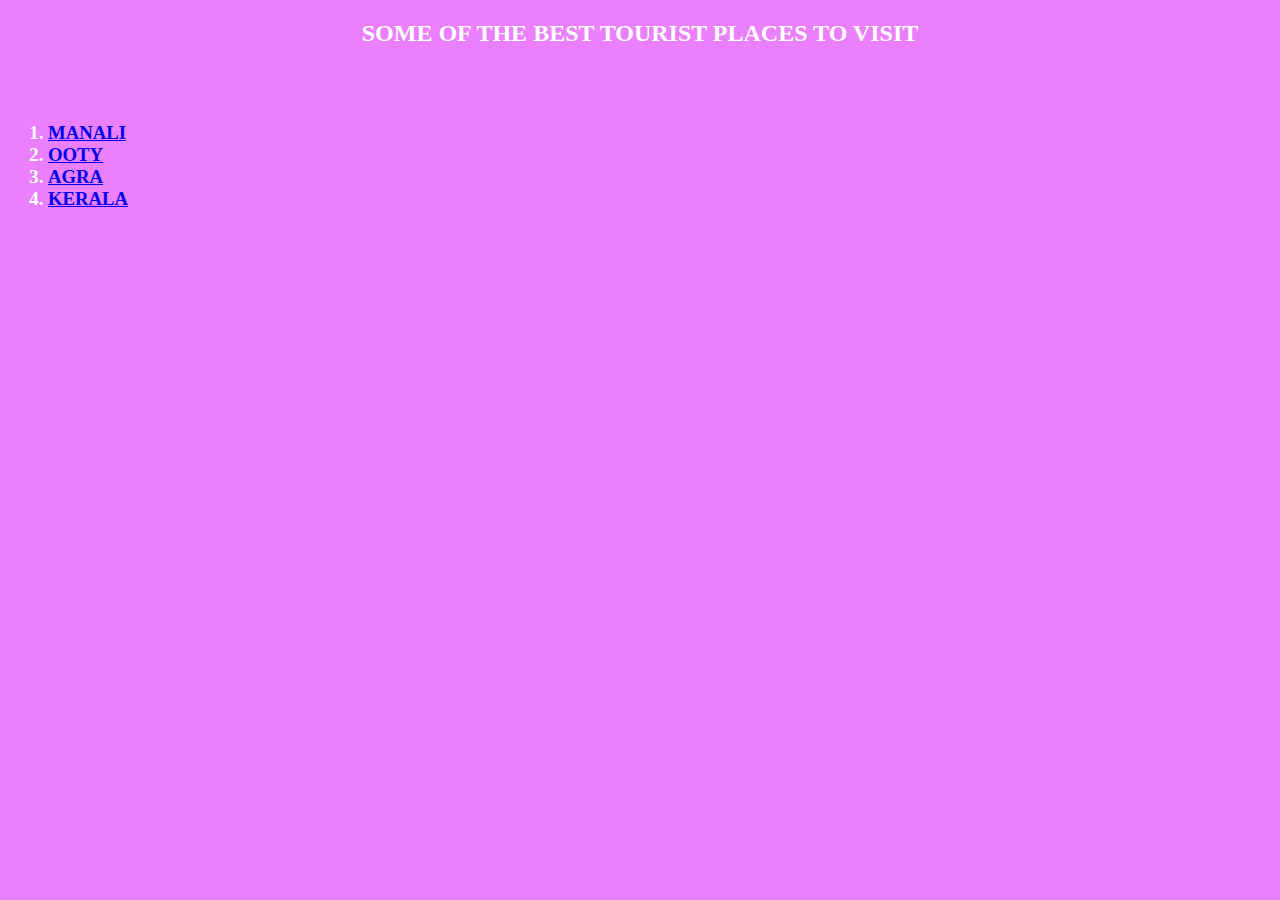
==== index.html/index.html @ 2487a637 "first commit" ====
<!DOCTYPE html>
<html lang="en">
<head>
    <meta charset="UTF-8">
    <meta name="viewport" content="width=device-width, initial-scale=1.0">
    <title>Task 1</title>
    <link rel="stylesheet" href="style.css"
</head>
<body>
    <center>
        <h2>SOME OF THE BEST TOURIST PLACES TO VISIT</h2>
    </center>
    <br><br>
    <h3>
        
        <ol>
            <li> <a href= "manali.html" >MANALI</a></li>
            <li> <a href= "ooty.html" >OOTY</a></li>
            <li> <a href= "agra.html" >AGRA</a></li>
            <li> <a href= "kerala.html" >KERALA</a></li>
        </ol>
    </h3>
    
</body>
</html>
---- index.html/style.css ----
body{
    background-color: rgb(234, 127, 255);
    color: white;
}
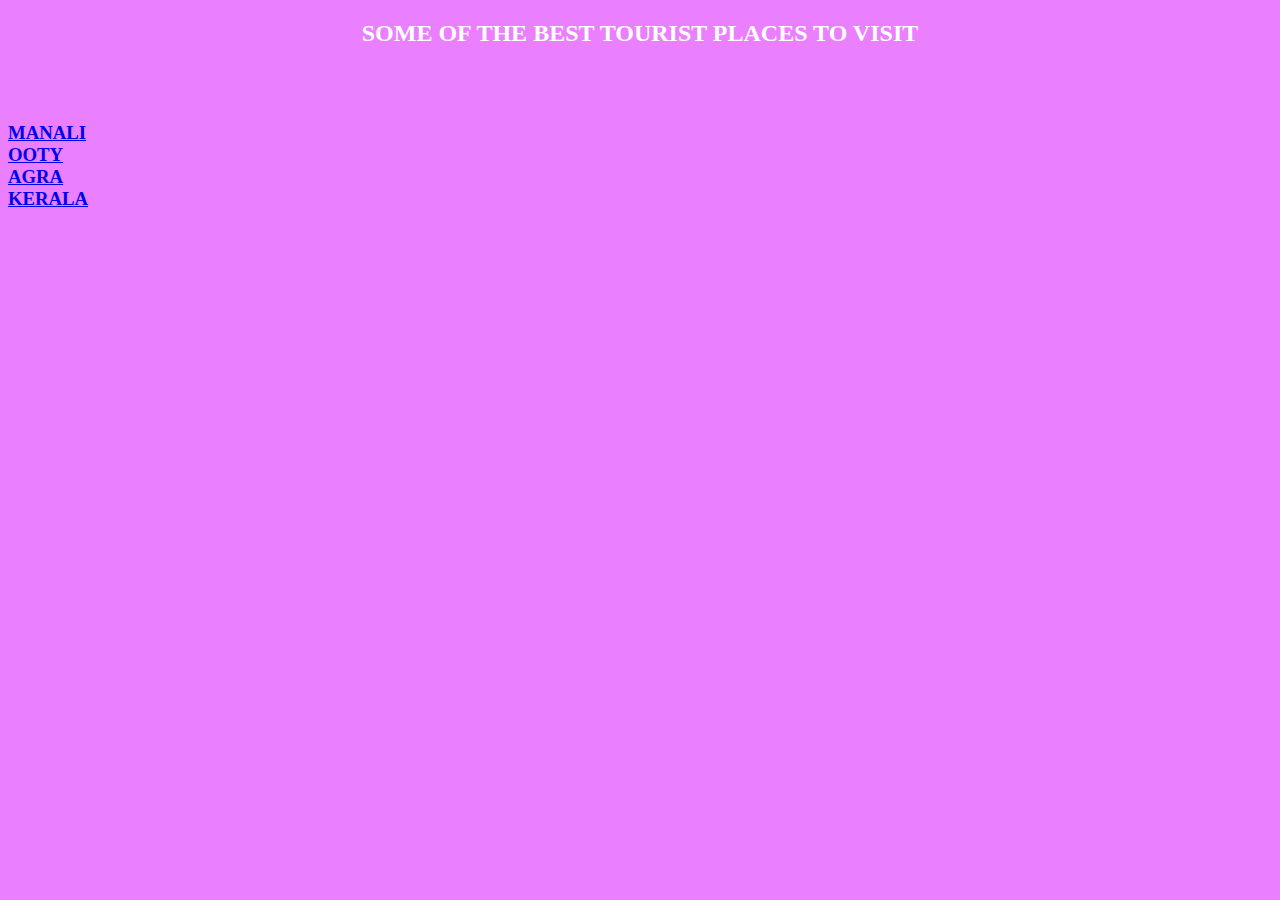
==== commit 63cb38bc: "first commit" ====
--- a/index.html/index.html
+++ b/index.html/index.html
@@ -13,12 +13,12 @@
     <br><br>
     <h3>
         
-        <ol>
+       
             <li> <a href= "manali.html" >MANALI</a></li>
             <li> <a href= "ooty.html" >OOTY</a></li>
             <li> <a href= "agra.html" >AGRA</a></li>
             <li> <a href= "kerala.html" >KERALA</a></li>
-        </ol>
+       
     </h3>
     
 </body>
